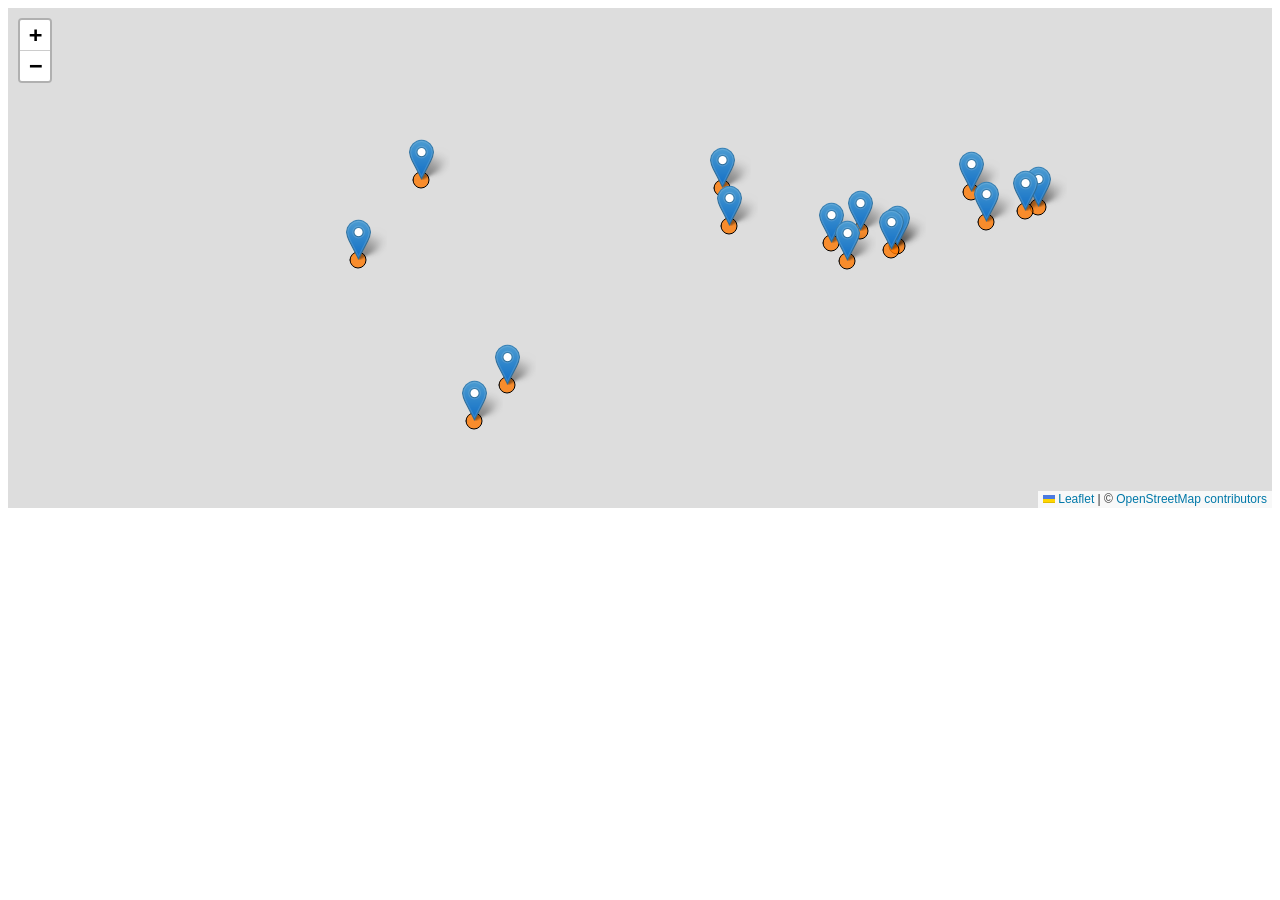
==== Activity5/index.html @ fbdcdaee "Add Activity 5" ====
<!DOCTYPE html>
<html lang="en">
    <head>
        <meta charset="utf-8">
        <meta name="viewport" content="width=device-width">
            <title>'Is this a Map?</title>

        <!--link to leaflet stylesheet-->
        <link rel="stylesheet" href="lib/leaflet.css">

        <!-- link to local style.css file -->
        <link rel="stylesheet" href="css/style.css" />
        
    </head>

    <body>
        <!--put your initial page content here-->

        <!--you can also use this space for internal scripts;
        place these within <script> tags-->
        <div id="map"></div>
        
        <!--link to leaflet-->
        <script type="text/javascript" src="lib/leaflet-src.js"></script>

        <!--link to main js file-->
        <script type="text/javascript" src="js/adaptedTutorial.js"></script>

    </body>
</html>
---- Activity5/lib/leaflet.css ----
/* required styles */

.leaflet-pane,
.leaflet-tile,
.leaflet-marker-icon,
.leaflet-marker-shadow,
.leaflet-tile-container,
.leaflet-pane > svg,
.leaflet-pane > canvas,
.leaflet-zoom-box,
.leaflet-image-layer,
.leaflet-layer {
	position: absolute;
	left: 0;
	top: 0;
	}
.leaflet-container {
	overflow: hidden;
	}
.leaflet-tile,
.leaflet-marker-icon,
.leaflet-marker-shadow {
	-webkit-user-select: none;
	   -moz-user-select: none;
	        user-select: none;
	  -webkit-user-drag: none;
	}
/* Prevents IE11 from highlighting tiles in blue */
.leaflet-tile::selection {
	background: transparent;
}
/* Safari renders non-retina tile on retina better with this, but Chrome is worse */
.leaflet-safari .leaflet-tile {
	image-rendering: -webkit-optimize-contrast;
	}
/* hack that prevents hw layers "stretching" when loading new tiles */
.leaflet-safari .leaflet-tile-container {
	width: 1600px;
	height: 1600px;
	-webkit-transform-origin: 0 0;
	}
.leaflet-marker-icon,
.leaflet-marker-shadow {
	display: block;
	}
/* .leaflet-container svg: reset svg max-width decleration shipped in Joomla! (joomla.org) 3.x */
/* .leaflet-container img: map is broken in FF if you have max-width: 100% on tiles */
.leaflet-container .leaflet-overlay-pane svg {
	max-width: none !important;
	max-height: none !important;
	}
.leaflet-container .leaflet-marker-pane img,
.leaflet-container .leaflet-shadow-pane img,
.leaflet-container .leaflet-tile-pane img,
.leaflet-container img.leaflet-image-layer,
.leaflet-container .leaflet-tile {
	max-width: none !important;
	max-height: none !important;
	width: auto;
	padding: 0;
	}

.leaflet-container img.leaflet-tile {
	/* See: https://bugs.chromium.org/p/chromium/issues/detail?id=600120 */
	mix-blend-mode: plus-lighter;
}

.leaflet-container.leaflet-touch-zoom {
	-ms-touch-action: pan-x pan-y;
	touch-action: pan-x pan-y;
	}
.leaflet-container.leaflet-touch-drag {
	-ms-touch-action: pinch-zoom;
	/* Fallback for FF which doesn't support pinch-zoom */
	touch-action: none;
	touch-action: pinch-zoom;
}
.leaflet-container.leaflet-touch-drag.leaflet-touch-zoom {
	-ms-touch-action: none;
	touch-action: none;
}
.leaflet-container {
	-webkit-tap-highlight-color: transparent;
}
.leaflet-container a {
	-webkit-tap-highlight-color: rgba(51, 181, 229, 0.4);
}
.leaflet-tile {
	filter: inherit;
	visibility: hidden;
	}
.leaflet-tile-loaded {
	visibility: inherit;
	}
.leaflet-zoom-box {
	width: 0;
	height: 0;
	-moz-box-sizing: border-box;
	     box-sizing: border-box;
	z-index: 800;
	}
/* workaround for https://bugzilla.mozilla.org/show_bug.cgi?id=888319 */
.leaflet-overlay-pane svg {
	-moz-user-select: none;
	}

.leaflet-pane         { z-index: 400; }

.leaflet-tile-pane    { z-index: 200; }
.leaflet-overlay-pane { z-index: 400; }
.leaflet-shadow-pane  { z-index: 500; }
.leaflet-marker-pane  { z-index: 600; }
.leaflet-tooltip-pane   { z-index: 650; }
.leaflet-popup-pane   { z-index: 700; }

.leaflet-map-pane canvas { z-index: 100; }
.leaflet-map-pane svg    { z-index: 200; }

.leaflet-vml-shape {
	width: 1px;
	height: 1px;
	}
.lvml {
	behavior: url(#default#VML);
	display: inline-block;
	position: absolute;
	}


/* control positioning */

.leaflet-control {
	position: relative;
	z-index: 800;
	pointer-events: visiblePainted; /* IE 9-10 doesn't have auto */
	pointer-events: auto;
	}
.leaflet-top,
.leaflet-bottom {
	position: absolute;
	z-index: 1000;
	pointer-events: none;
	}
.leaflet-top {
	top: 0;
	}
.leaflet-right {
	right: 0;
	}
.leaflet-bottom {
	bottom: 0;
	}
.leaflet-left {
	left: 0;
	}
.leaflet-control {
	float: left;
	clear: both;
	}
.leaflet-right .leaflet-control {
	float: right;
	}
.leaflet-top .leaflet-control {
	margin-top: 10px;
	}
.leaflet-bottom .leaflet-control {
	margin-bottom: 10px;
	}
.leaflet-left .leaflet-control {
	margin-left: 10px;
	}
.leaflet-right .leaflet-control {
	margin-right: 10px;
	}


/* zoom and fade animations */

.leaflet-fade-anim .leaflet-popup {
	opacity: 0;
	-webkit-transition: opacity 0.2s linear;
	   -moz-transition: opacity 0.2s linear;
	        transition: opacity 0.2s linear;
	}
.leaflet-fade-anim .leaflet-map-pane .leaflet-popup {
	opacity: 1;
	}
.leaflet-zoom-animated {
	-webkit-transform-origin: 0 0;
	    -ms-transform-origin: 0 0;
	        transform-origin: 0 0;
	}
svg.leaflet-zoom-animated {
	will-change: transform;
}

.leaflet-zoom-anim .leaflet-zoom-animated {
	-webkit-transition: -webkit-transform 0.25s cubic-bezier(0,0,0.25,1);
	   -moz-transition:    -moz-transform 0.25s cubic-bezier(0,0,0.25,1);
	        transition:         transform 0.25s cubic-bezier(0,0,0.25,1);
	}
.leaflet-zoom-anim .leaflet-tile,
.leaflet-pan-anim .leaflet-tile {
	-webkit-transition: none;
	   -moz-transition: none;
	        transition: none;
	}

.leaflet-zoom-anim .leaflet-zoom-hide {
	visibility: hidden;
	}


/* cursors */

.leaflet-interactive {
	cursor: pointer;
	}
.leaflet-grab {
	cursor: -webkit-grab;
	cursor:    -moz-grab;
	cursor:         grab;
	}
.leaflet-crosshair,
.leaflet-crosshair .leaflet-interactive {
	cursor: crosshair;
	}
.leaflet-popup-pane,
.leaflet-control {
	cursor: auto;
	}
.leaflet-dragging .leaflet-grab,
.leaflet-dragging .leaflet-grab .leaflet-interactive,
.leaflet-dragging .leaflet-marker-draggable {
	cursor: move;
	cursor: -webkit-grabbing;
	cursor:    -moz-grabbing;
	cursor:         grabbing;
	}

/* marker & overlays interactivity */
.leaflet-marker-icon,
.leaflet-marker-shadow,
.leaflet-image-layer,
.leaflet-pane > svg path,
.leaflet-tile-container {
	pointer-events: none;
	}

.leaflet-marker-icon.leaflet-interactive,
.leaflet-image-layer.leaflet-interactive,
.leaflet-pane > svg path.leaflet-interactive,
svg.leaflet-image-layer.leaflet-interactive path {
	pointer-events: visiblePainted; /* IE 9-10 doesn't have auto */
	pointer-events: auto;
	}

/* visual tweaks */

.leaflet-container {
	background: #ddd;
	outline-offset: 1px;
	}
.leaflet-container a {
	color: #0078A8;
	}
.leaflet-zoom-box {
	border: 2px dotted #38f;
	background: rgba(255,255,255,0.5);
	}


/* general typography */
.leaflet-container {
	font-family: "Helvetica Neue", Arial, Helvetica, sans-serif;
	font-size: 12px;
	font-size: 0.75rem;
	line-height: 1.5;
	}


/* general toolbar styles */

.leaflet-bar {
	box-shadow: 0 1px 5px rgba(0,0,0,0.65);
	border-radius: 4px;
	}
.leaflet-bar a {
	background-color: #fff;
	border-bottom: 1px solid #ccc;
	width: 26px;
	height: 26px;
	line-height: 26px;
	display: block;
	text-align: center;
	text-decoration: none;
	color: black;
	}
.leaflet-bar a,
.leaflet-control-layers-toggle {
	background-position: 50% 50%;
	background-repeat: no-repeat;
	display: block;
	}
.leaflet-bar a:hover,
.leaflet-bar a:focus {
	background-color: #f4f4f4;
	}
.leaflet-bar a:first-child {
	border-top-left-radius: 4px;
	border-top-right-radius: 4px;
	}
.leaflet-bar a:last-child {
	border-bottom-left-radius: 4px;
	border-bottom-right-radius: 4px;
	border-bottom: none;
	}
.leaflet-bar a.leaflet-disabled {
	cursor: default;
	background-color: #f4f4f4;
	color: #bbb;
	}

.leaflet-touch .leaflet-bar a {
	width: 30px;
	height: 30px;
	line-height: 30px;
	}
.leaflet-touch .leaflet-bar a:first-child {
	border-top-left-radius: 2px;
	border-top-right-radius: 2px;
	}
.leaflet-touch .leaflet-bar a:last-child {
	border-bottom-left-radius: 2px;
	border-bottom-right-radius: 2px;
	}

/* zoom control */

.leaflet-control-zoom-in,
.leaflet-control-zoom-out {
	font: bold 18px 'Lucida Console', Monaco, monospace;
	text-indent: 1px;
	}

.leaflet-touch .leaflet-control-zoom-in, .leaflet-touch .leaflet-control-zoom-out  {
	font-size: 22px;
	}


/* layers control */

.leaflet-control-layers {
	box-shadow: 0 1px 5px rgba(0,0,0,0.4);
	background: #fff;
	border-radius: 5px;
	}
.leaflet-control-layers-toggle {
	background-image: url(images/layers.png);
	width: 36px;
	height: 36px;
	}
.leaflet-retina .leaflet-control-layers-toggle {
	background-image: url(images/layers-2x.png);
	background-size: 26px 26px;
	}
.leaflet-touch .leaflet-control-layers-toggle {
	width: 44px;
	height: 44px;
	}
.leaflet-control-layers .leaflet-control-layers-list,
.leaflet-control-layers-expanded .leaflet-control-layers-toggle {
	display: none;
	}
.leaflet-control-layers-expanded .leaflet-control-layers-list {
	display: block;
	position: relative;
	}
.leaflet-control-layers-expanded {
	padding: 6px 10px 6px 6px;
	color: #333;
	background: #fff;
	}
.leaflet-control-layers-scrollbar {
	overflow-y: scroll;
	overflow-x: hidden;
	padding-right: 5px;
	}
.leaflet-control-layers-selector {
	margin-top: 2px;
	position: relative;
	top: 1px;
	}
.leaflet-control-layers label {
	display: block;
	font-size: 13px;
	font-size: 1.08333em;
	}
.leaflet-control-layers-separator {
	height: 0;
	border-top: 1px solid #ddd;
	margin: 5px -10px 5px -6px;
	}

/* Default icon URLs */
.leaflet-default-icon-path { /* used only in path-guessing heuristic, see L.Icon.Default */
	background-image: url(images/marker-icon.png);
	}


/* attribution and scale controls */

.leaflet-container .leaflet-control-attribution {
	background: #fff;
	background: rgba(255, 255, 255, 0.8);
	margin: 0;
	}
.leaflet-control-attribution,
.leaflet-control-scale-line {
	padding: 0 5px;
	color: #333;
	line-height: 1.4;
	}
.leaflet-control-attribution a {
	text-decoration: none;
	}
.leaflet-control-attribution a:hover,
.leaflet-control-attribution a:focus {
	text-decoration: underline;
	}
.leaflet-attribution-flag {
	display: inline !important;
	vertical-align: baseline !important;
	width: 1em;
	height: 0.6669em;
	}
.leaflet-left .leaflet-control-scale {
	margin-left: 5px;
	}
.leaflet-bottom .leaflet-control-scale {
	margin-bottom: 5px;
	}
.leaflet-control-scale-line {
	border: 2px solid #777;
	border-top: none;
	line-height: 1.1;
	padding: 2px 5px 1px;
	white-space: nowrap;
	-moz-box-sizing: border-box;
	     box-sizing: border-box;
	background: rgba(255, 255, 255, 0.8);
	text-shadow: 1px 1px #fff;
	}
.leaflet-control-scale-line:not(:first-child) {
	border-top: 2px solid #777;
	border-bottom: none;
	margin-top: -2px;
	}
.leaflet-control-scale-line:not(:first-child):not(:last-child) {
	border-bottom: 2px solid #777;
	}

.leaflet-touch .leaflet-control-attribution,
.leaflet-touch .leaflet-control-layers,
.leaflet-touch .leaflet-bar {
	box-shadow: none;
	}
.leaflet-touch .leaflet-control-layers,
.leaflet-touch .leaflet-bar {
	border: 2px solid rgba(0,0,0,0.2);
	background-clip: padding-box;
	}


/* popup */

.leaflet-popup {
	position: absolute;
	text-align: center;
	margin-bottom: 20px;
	}
.leaflet-popup-content-wrapper {
	padding: 1px;
	text-align: left;
	border-radius: 12px;
	}
.leaflet-popup-content {
	margin: 13px 24px 13px 20px;
	line-height: 1.3;
	font-size: 13px;
	font-size: 1.08333em;
	min-height: 1px;
	}
.leaflet-popup-content p {
	margin: 17px 0;
	margin: 1.3em 0;
	}
.leaflet-popup-tip-container {
	width: 40px;
	height: 20px;
	position: absolute;
	left: 50%;
	margin-top: -1px;
	margin-left: -20px;
	overflow: hidden;
	pointer-events: none;
	}
.leaflet-popup-tip {
	width: 17px;
	height: 17px;
	padding: 1px;

	margin: -10px auto 0;
	pointer-events: auto;

	-webkit-transform: rotate(45deg);
	   -moz-transform: rotate(45deg);
	    -ms-transform: rotate(45deg);
	        transform: rotate(45deg);
	}
.leaflet-popup-content-wrapper,
.leaflet-popup-tip {
	background: white;
	color: #333;
	box-shadow: 0 3px 14px rgba(0,0,0,0.4);
	}
.leaflet-container a.leaflet-popup-close-button {
	position: absolute;
	top: 0;
	right: 0;
	border: none;
	text-align: center;
	width: 24px;
	height: 24px;
	font: 16px/24px Tahoma, Verdana, sans-serif;
	color: #757575;
	text-decoration: none;
	background: transparent;
	}
.leaflet-container a.leaflet-popup-close-button:hover,
.leaflet-container a.leaflet-popup-close-button:focus {
	color: #585858;
	}
.leaflet-popup-scrolled {
	overflow: auto;
	}

.leaflet-oldie .leaflet-popup-content-wrapper {
	-ms-zoom: 1;
	}
.leaflet-oldie .leaflet-popup-tip {
	width: 24px;
	margin: 0 auto;

	-ms-filter: "progid:DXImageTransform.Microsoft.Matrix(M11=0.70710678, M12=0.70710678, M21=-0.70710678, M22=0.70710678)";
	filter: progid:DXImageTransform.Microsoft.Matrix(M11=0.70710678, M12=0.70710678, M21=-0.70710678, M22=0.70710678);
	}

.leaflet-oldie .leaflet-control-zoom,
.leaflet-oldie .leaflet-control-layers,
.leaflet-oldie .leaflet-popup-content-wrapper,
.leaflet-oldie .leaflet-popup-tip {
	border: 1px solid #999;
	}


/* div icon */

.leaflet-div-icon {
	background: #fff;
	border: 1px solid #666;
	}


/* Tooltip */
/* Base styles for the element that has a tooltip */
.leaflet-tooltip {
	position: absolute;
	padding: 6px;
	background-color: #fff;
	border: 1px solid #fff;
	border-radius: 3px;
	color: #222;
	white-space: nowrap;
	-webkit-user-select: none;
	-moz-user-select: none;
	-ms-user-select: none;
	user-select: none;
	pointer-events: none;
	box-shadow: 0 1px 3px rgba(0,0,0,0.4);
	}
.leaflet-tooltip.leaflet-interactive {
	cursor: pointer;
	pointer-events: auto;
	}
.leaflet-tooltip-top:before,
.leaflet-tooltip-bottom:before,
.leaflet-tooltip-left:before,
.leaflet-tooltip-right:before {
	position: absolute;
	pointer-events: none;
	border: 6px solid transparent;
	background: transparent;
	content: "";
	}

/* Directions */

.leaflet-tooltip-bottom {
	margin-top: 6px;
}
.leaflet-tooltip-top {
	margin-top: -6px;
}
.leaflet-tooltip-bottom:before,
.leaflet-tooltip-top:before {
	left: 50%;
	margin-left: -6px;
	}
.leaflet-tooltip-top:before {
	bottom: 0;
	margin-bottom: -12px;
	border-top-color: #fff;
	}
.leaflet-tooltip-bottom:before {
	top: 0;
	margin-top: -12px;
	margin-left: -6px;
	border-bottom-color: #fff;
	}
.leaflet-tooltip-left {
	margin-left: -6px;
}
.leaflet-tooltip-right {
	margin-left: 6px;
}
.leaflet-tooltip-left:before,
.leaflet-tooltip-right:before {
	top: 50%;
	margin-top: -6px;
	}
.leaflet-tooltip-left:before {
	right: 0;
	margin-right: -12px;
	border-left-color: #fff;
	}
.leaflet-tooltip-right:before {
	left: 0;
	margin-left: -12px;
	border-right-color: #fff;
	}

/* Printing */

@media print {
	/* Prevent printers from removing background-images of controls. */
	.leaflet-control {
		-webkit-print-color-adjust: exact;
		print-color-adjust: exact;
		}
	}
---- Activity5/css/style.css ----
/*map height*/
#map { height: 500px;
}
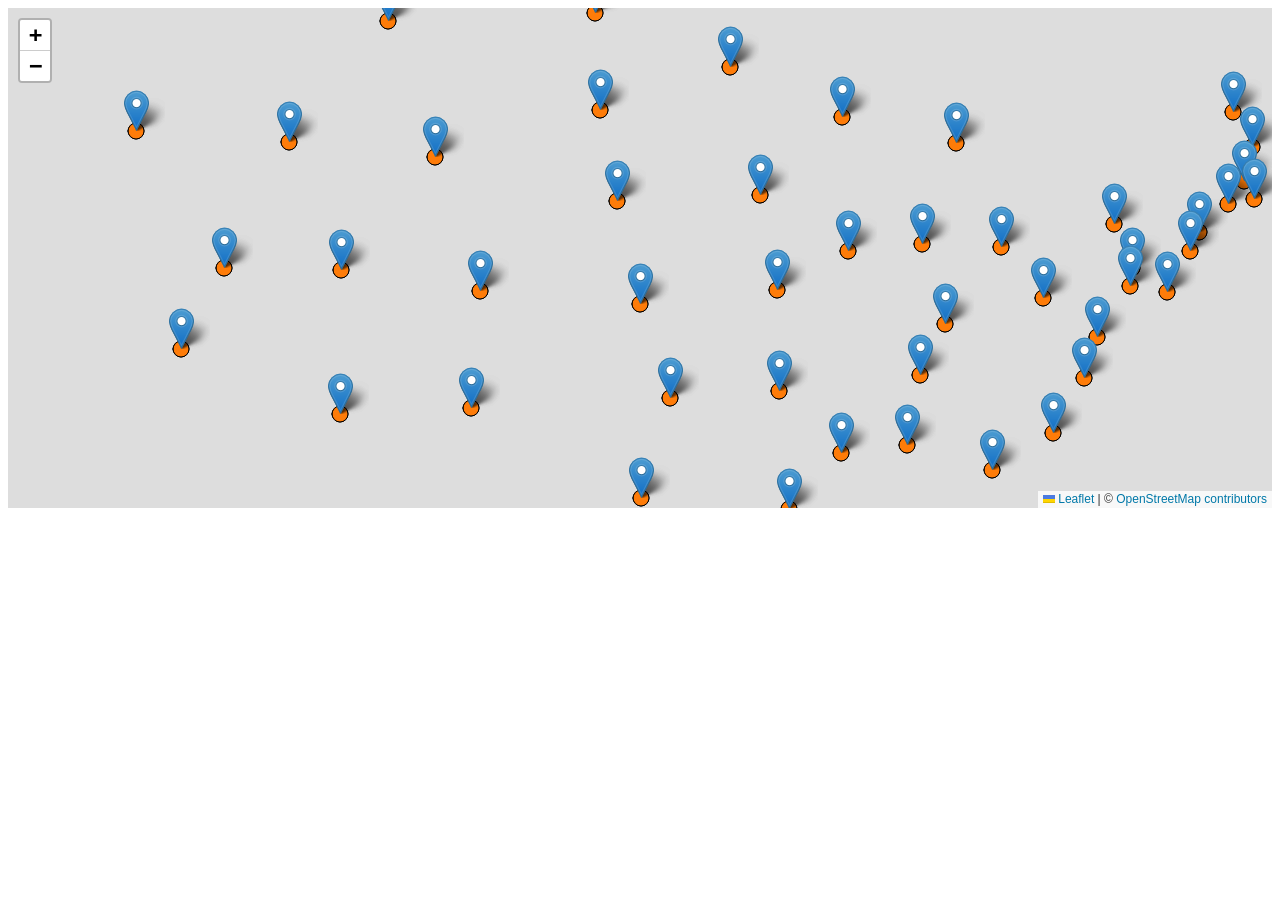
==== commit 432dc6c8: "updated with main.js and data" ====
--- a/Activity5/index.html
+++ b/Activity5/index.html
@@ -24,7 +24,7 @@
         <script type="text/javascript" src="lib/leaflet-src.js"></script>
 
         <!--link to main js file-->
-        <script type="text/javascript" src="js/adaptedTutorial.js"></script>
+        <script type="text/javascript" src="js/main.js"></script>
 
     </body>
 </html>
